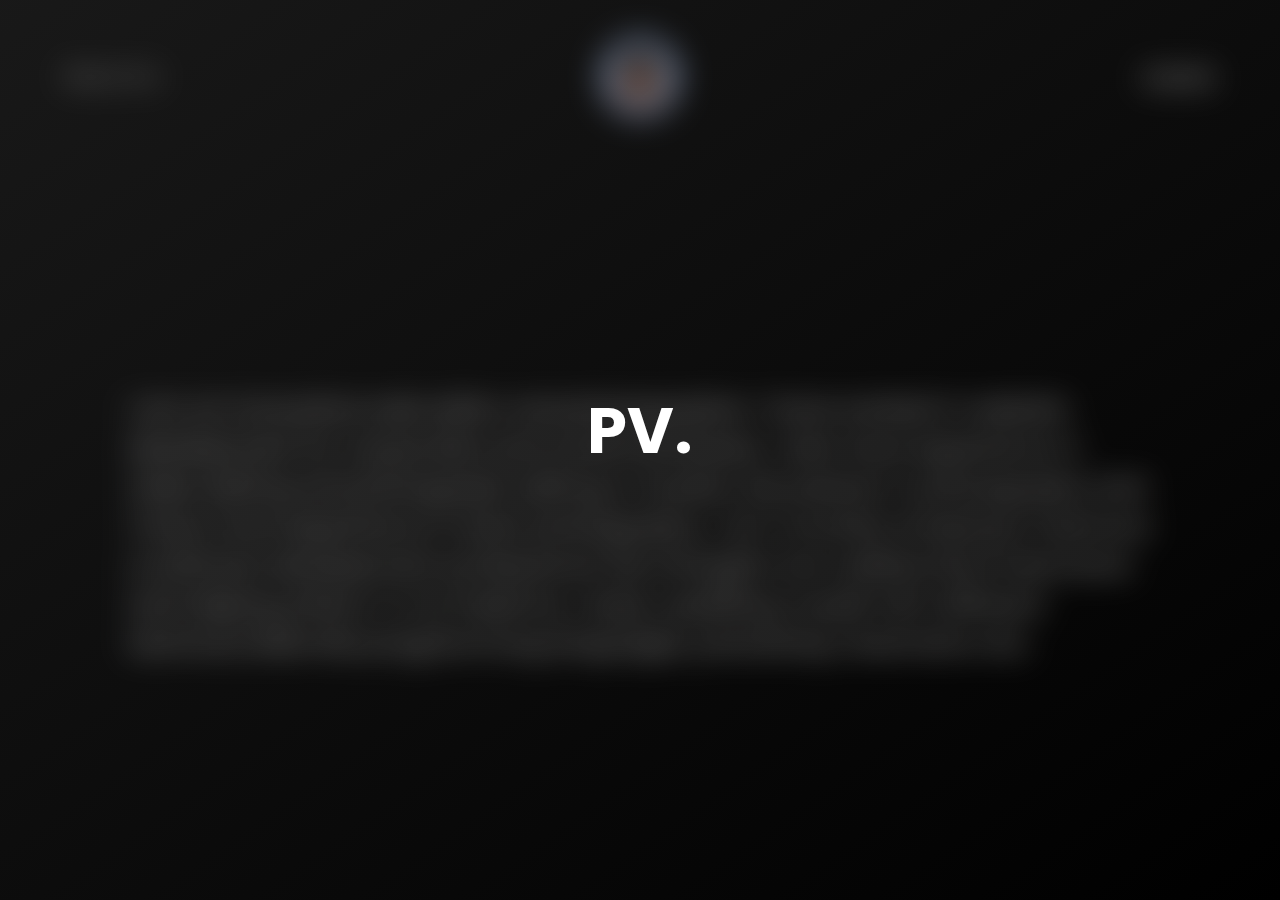
==== pages/about/about.html @ 0e4e8da4 "Add '" ====
<!DOCTYPE html>
<html lang="en">

<head>
    <meta charset="UTF-8">
    <meta http-equiv="X-UA-Compatible" content="IE=edge">
    <meta name="viewport" content="width=device-width, initial-scale=1.0">
    <link rel="shortcut icon" href="./../../../Assets/logo/favicon.ico" type="image/x-icon">
    <title>About | Prasanna venkatesh</title>
    <link rel="stylesheet" href="./../css/about.css">
    <link rel="preconnect" href="https://fonts.googleapis.com">
    <link rel="preconnect" href="https://fonts.gstatic.com" crossorigin>
    <link href="https://fonts.googleapis.com/css2?family=Poppins:wght@800&display=swap" rel="stylesheet">
</head>

<body>
    <!-- Preloader -->
    <div id="preLoader">
        <div id="loader">
            <h1>PV<span class="dot">.</span></h1>
        </div>
    </div>

    <header>
        <div id="pageName">About me</div>
        <a id="profile" href="./../home/html/home.html">
            <img id="profileImg" src="./../../../Assets/img/3D_profile_image.png" alt="profile" width="100%">
        </a>
        <a href="https://www.linkedin.com/in/prasanna-venkatesh-09310819b/" target="blank" id="social">Linkedin</a>
    </header>

    <!-- main section -->
    <main>
        <section id="sec1">
            <div id="sec1Div">
                <p>I am an innovative web editor and photographer. I have worked in website development for corporates and small businesses. I also have experience in video editing and photograph editing in studios. My passion is photography and I have more experience in event photography. I am currently studying to become a software development professional. My strengths are collaborative teamwork and helping others. In my freetime, I enjoy upskilling myself with different technical skills like programming languages, photoshop, illustration etc.</p>
            </div>
        </section> 
    </main>

    <!-- Preloader function -->
    <script>
        const loader = document.getElementById("preLoader");
        window.addEventListener("load", function () {
            loader.classList.add("preloader");
            setTimeout(function () {
                loader.style.display = "none";
            }, 2500);
        });
    </script>

    <!-- link js file -->
    <script src="./../js/development.js"></script>
</body>

</html>
---- pages/css/about.css ----
* {
    margin: 0;
    padding: 0;
    box-sizing: border-box;
  }
  
  body {
    
    background-color: rgb(0, 0, 0);
    width: 100%;
    height: 100vh;
  }
  
  body::-webkit-scrollbar{
    display: none;
  }
  
  #preLoader {
    position: fixed;
    width: 100%;
    height: 100%;
    background: linear-gradient(
      to right bottom,
      rgba(49, 49, 49, 0.5),
      rgba(0, 0, 0, 0.3)
    );
    z-index: 200;
    backdrop-filter: blur(1rem);
    display: flex;
    justify-content: center;
    align-items: center;
  }
  
  .preloader {
    animation-name: preLoader;
    animation-duration: 2s;
    animation-timing-function: linear;
    animation-delay: 0ms;
    animation-fill-mode: forwards;
  }
  
  @keyframes preLoader {
    0% {
      opacity: 1;
    }
    90% {
      opacity: 1;
    }
    100% {
      opacity: 0;
    }
  }
  
  #loader {
    width: 25%;
    height: 15vh;
    color: #fff;
    font-family: 'Poppins', sans-serif;
    font-size: 2.5vw;
    text-align: center;
  }
  
  .dot {
    opacity: 1;
    animation-name: dot;
    animation-duration: 1s;
    animation-timing-function: linear;
    animation-delay: 0ms;
    animation-fill-mode: forwards;
    animation-iteration-count: infinite;
  }
  
  @keyframes dot {
    0% {
      opacity: 1;
    }
    50% {
      opacity: 1;
    }
    100% {
      opacity: 0;
    }
  }
  
  main {
    width: 100%;
  }
  
  header {
    width: 100%;
    height: 17vh;
    position: sticky;
    top: 0;
    z-index: 10;
    background: linear-gradient(
      to right bottom,
      rgba(0, 0, 0, 0.4),
      rgba(0, 0, 0, 0.3)
    );
    backdrop-filter: blur(0.5rem);
    display: flex;
    justify-content: center;
    align-items: center;
  }
  
  #pageName{
    position: absolute;
    left: 5%;
    color: #fff;
    font-family: 'Poppins', sans-serif;
    font-size: 1.5vw;
  }
  
  #social{
    position: absolute;
    right: 5%;
    color: #fff;
    font-family: 'Poppins', sans-serif;
    font-size: 1.5vw;
  }
  
  section {
    position: relative;
    width: 100%;
    display: flex;
    justify-content: center;
    align-items: center;
    height: 83vh;
  }
  
  #profile {
    width: 5rem;
    height: 5rem;
    background-color: #afd4ff;
    border-radius: 50%;
    border: 4px solid rgba(26, 3, 88, 0.3);
    display: flex;
    justify-content: center;
    align-items: center;
    cursor: pointer;
  }
  
  #sec1Div {
    width: 80%;
    transition: width 1s;
  }

  #sec1Div p {
    font-family: 'Poppins', sans-serif;
    font-size: 2vw;
    color: #fff;
  }
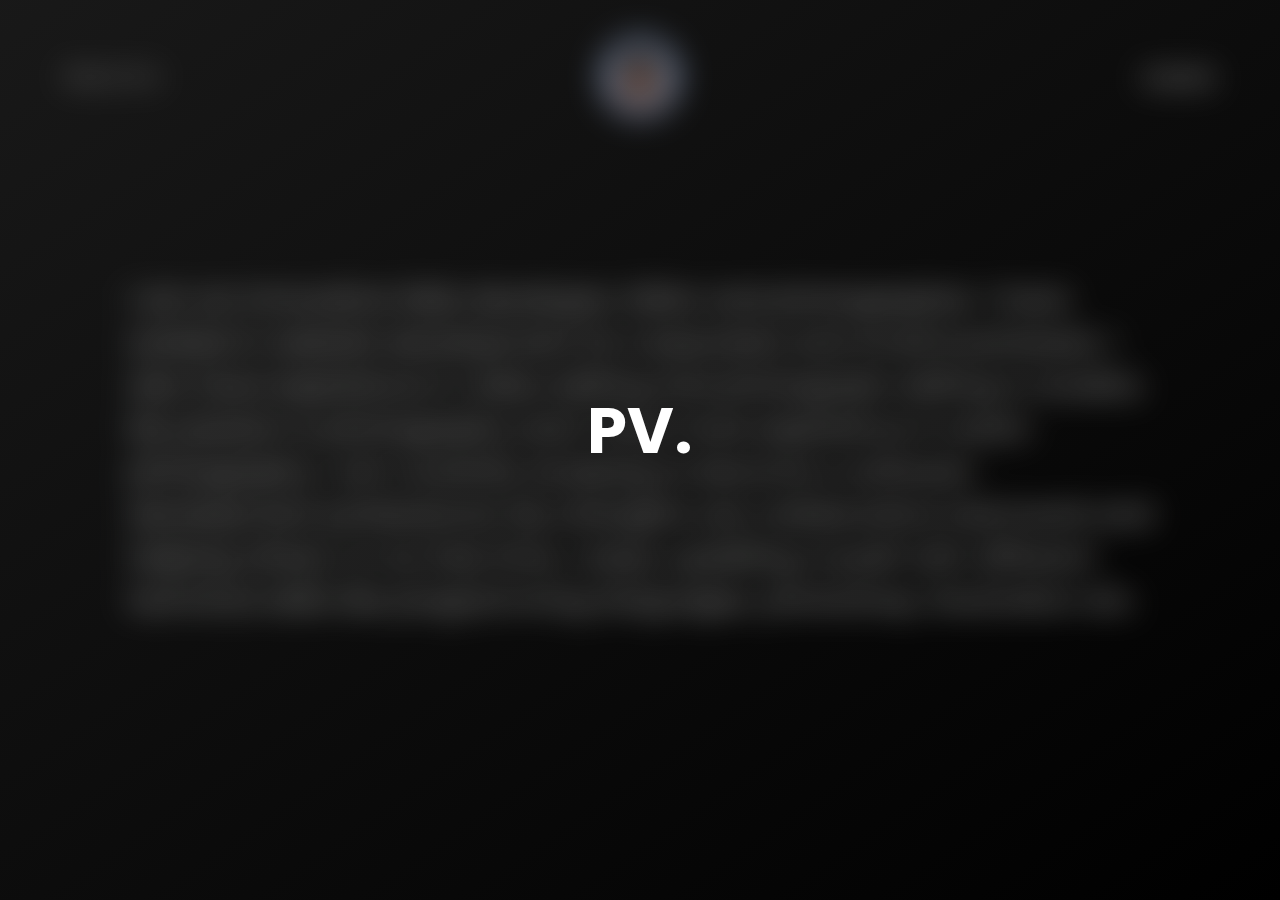
==== commit ee7256a2: "Add '" ====
--- a/pages/about/about.html
+++ b/pages/about/about.html
@@ -33,7 +33,7 @@
     <main>
         <section id="sec1">
             <div id="sec1Div">
-                <p>I am an innovative web editor and photographer. I have worked in website development for corporates and small businesses. I also have experience in video editing and photograph editing in studios. My passion is photography and I have more experience in event photography. I am currently studying to become a software development professional. My strengths are collaborative teamwork and helping others. In my freetime, I enjoy upskilling myself with different technical skills like programming languages, photoshop, illustration etc.</p>
+                <p>I am an innovative Web developer, Editor and photographer. I have worked in website development for corporates and small businesses. I also have experience in video editing and photograph editing in studios. My passion is photography and I have more experience in event photography. I am currently studying to become a software development professional. My strengths are collaborative teamwork and helping others. In my free time, I enjoy upskilling myself with different technical skills like programming languages, photoshop, illustration etc.</p>
             </div>
         </section> 
     </main>
--- a/pages/css/about.css
+++ b/pages/css/about.css
@@ -125,7 +125,7 @@
     display: flex;
     justify-content: center;
     align-items: center;
-    height: 83vh;
+    height: 66vh;
   }
   
   #profile {
@@ -147,6 +147,6 @@
 
   #sec1Div p {
     font-family: 'Poppins', sans-serif;
-    font-size: 2vw;
+    font-size: 2.2vw;
     color: #fff;
   }